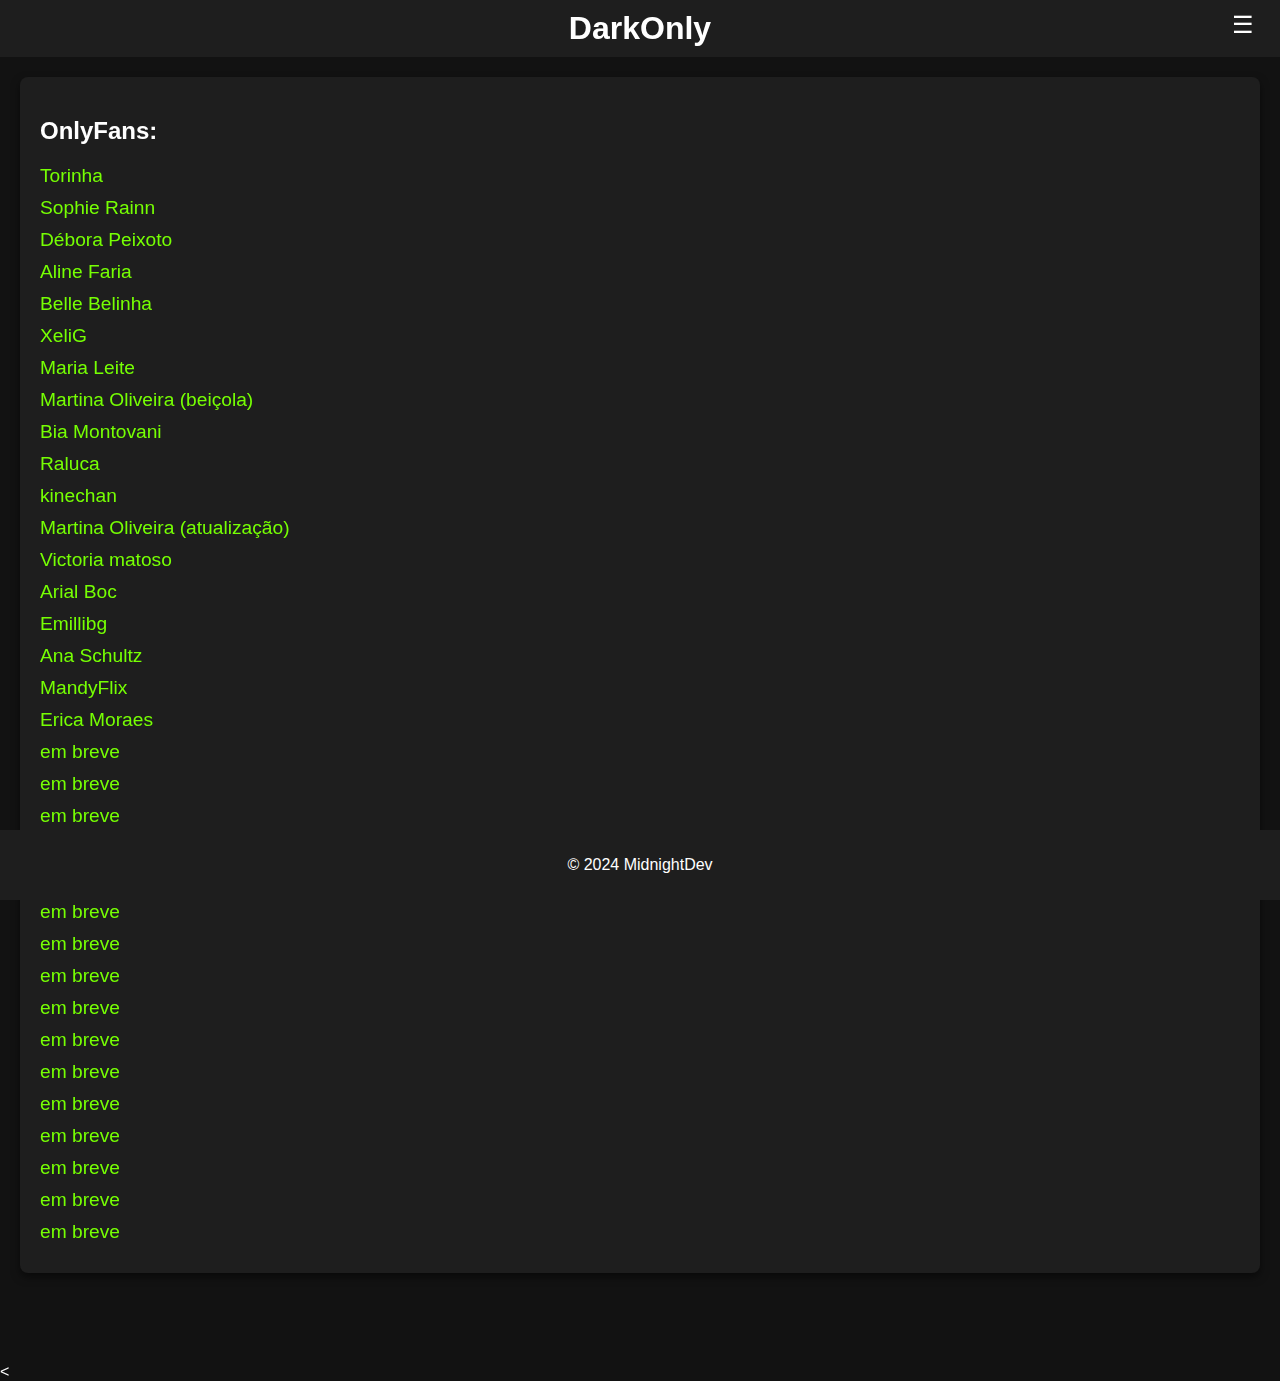
==== index.html @ 9e9ada8b "Update index.html" ====
<!DOCTYPE html>
<html lang="en">
<head>
    <meta charset="UTF-8">
    <meta name="viewport" content="width=device-width, initial-scale=1.0">
    <title>DarkRoom</title>
    <style>
        body {
            margin: 0;
            padding: 0;
            font-family: Arial, sans-serif;
            background-color: #121212;
            color: #ffffff;
        }

        .background {
            position: fixed;
            top: 0;
            left: 0;
            width: 100%;
            height: 100%;
            background-image: url('URL_DA_IMAGEM_AQUI'); /* Substitua pelo link da imagem */
            background-size: cover;
            background-position: center;
            opacity: 0.6; /* Opacidade ajustada */
            z-index: -1;
        }

        header {
            background-color: #1E1E1E;
            color: #ffffff;
            padding: 10px 20px;
            text-align: center;
            position: relative;
        }

        header h1 {
            margin: 0;
        }

        .menu-button {
            position: absolute;
            top: 10px;
            right: 20px;
            background: none;
            border: none;
            color: #ffffff;
            font-size: 24px;
            cursor: pointer;
        }

        .menu {
            display: none;
            position: absolute;
            top: 50px;
            right: 20px;
            background: #1E1E1E;
            border: 1px solid #333;
            border-radius: 5px;
            box-shadow: 0 4px 8px rgba(0, 0, 0, 0.5);
            z-index: 2;
        }

        .menu a {
            display: block;
            padding: 10px;
            text-decoration: none;
            color: #76FF03;
        }

        .menu a:hover {
            background: #333;
        }

        .container {
            max-width: 1200px;
            margin: 20px auto;
            padding: 20px;
            background: #1E1E1E;
            border-radius: 8px;
            box-shadow: 0 4px 8px rgba(0, 0, 0, 0.5);
            position: relative;
            z-index: 1;
        }

        .list {
            list-style-type: none;
            padding: 0;
            margin: 0;
        }

        .list-item {
            margin: 10px 0;
        }

        .list-item a {
            text-decoration: none;
            color: #76FF03;
            font-size: 1.2em;
            transition: color 0.3s;
        }

        .list-item a:hover {
            color: #64DD17;
        }

        footer {
            text-align: center;
            padding: 10px 0;
            background: #1E1E1E;
            color: #ffffff;
            position: sticky;
            bottom: 0;
            z-index: 1;
        }

        .spacer {
            height: 100px; /* Espaço extra para rolar antes do footer */
        }
    </style>
    <script>
        function toggleMenu() {
            const menu = document.querySelector('.menu');
            menu.style.display = menu.style.display === 'block' ? 'none' : 'block';
        }
    </script>
</head>
<body>
    <div class="background"></div>
    <header>
        <h1>DarkOnly</h1>
        <button class="menu-button" onclick="toggleMenu()">&#9776;</button>
        <div class="menu">
            <a href="#">Criador: MidnightDev</a>
            <a href="#">DarkOnly</a>
            <a href="#">DarkRoom</a>
        </div>
    </header>
    <div class="container">
        <h2>OnlyFans:</h2>
        <ul class="list">
            <!-- Exemplo de itens da lista -->
            <li class="list-item"><a href="https://fbol.top/Torinhaonly">Torinha</a></li>
            <li class="list-item"><a href="https://fbol.top/Sophierainn">Sophie Rainn</a></li>
            <li class="list-item"><a href="https://fbol.top/Deborapeixotoo">Débora Peixoto</a></li>
            <li class="list-item"><a href="https://fbol.top/AlineFariaaH">Aline Faria</a></li>
            <li class="list-item"><a href="https://fbol.top/Bellebelinha">Belle Belinha</a></li>
            <li class="list-item"><a href="https://fbol.top/XeliG">XeliG</a></li>
            <li class="list-item"><a href="https://fbol.top/Marialeite">Maria Leite</a></li>
            <li class="list-item"><a href="https://fbol.top/Martinaoliveira">Martina Oliveira (beiçola)</a></li>
            <li class="list-item"><a href="https://fbol.top/Biamontavani">Bia Montovani</a></li>
            <li class="list-item"><a href="https://fbol.top/Raluca">Raluca</a></li>
            <li class="list-item"><a href="https://fbol.top/Kinechann">kinechan</a></li>
            <li class="list-item"><a href="https://fbol.top/Martinabeicola">Martina Oliveira (atualização)</a></li>
            <li class="list-item"><a href="https://fbol.top/Vickmatoso">Victoria matoso</a></li>
            <li class="list-item"><a href="https://fbol.top/Arielbov">Arial Boc</a></li>
            <li class="list-item"><a href="https://fbol.top/Emillibg">Emillibg</a></li>
            <li class="list-item"><a href="https://fbol.top/AnaSchutlz">Ana Schultz</a></li>
            <li class="list-item"><a href="https://fbol.top/Mandyflix">MandyFlix</a></li>
            <li class="list-item"><a href="https://fbol.top/Ericamoraes">Erica Moraes</a></li>
            <li class="list-item"><a href="link">em breve</a></li>
            <li class="list-item"><a href="link">em breve</a></li>
            <li class="list-item"><a href="link">em breve</a></li>
            <li class="list-item"><a href="link">em breve</a></li>
            <li class="list-item"><a href="link">em breve</a></li>
            <li class="list-item"><a href="link">em breve</a></li>
            <li class="list-item"><a href="link">em breve</a></li>
            <li class="list-item"><a href="link">em breve</a></li>
            <li class="list-item"><a href="link">em breve</a></li>
            <li class="list-item"><a href="link">em breve</a></li>
            <li class="list-item"><a href="link">em breve</a></li>
            <li class="list-item"><a href="link">em breve</a></li>
            <li class="list-item"><a href="link">em breve</a></li>
            <li class="list-item"><a href="link">em breve</a></li>
            <li class="list-item"><a href="link">em breve</a></li>
            <li class="list-item"><a href="link">em breve</a></li>
            <!-- Adicione mais itens conforme necessário -->
        </ul>
    </div>
    <footer>
        <p>© 2024 MidnightDev</p>
    </footer>
</body>
<</html>
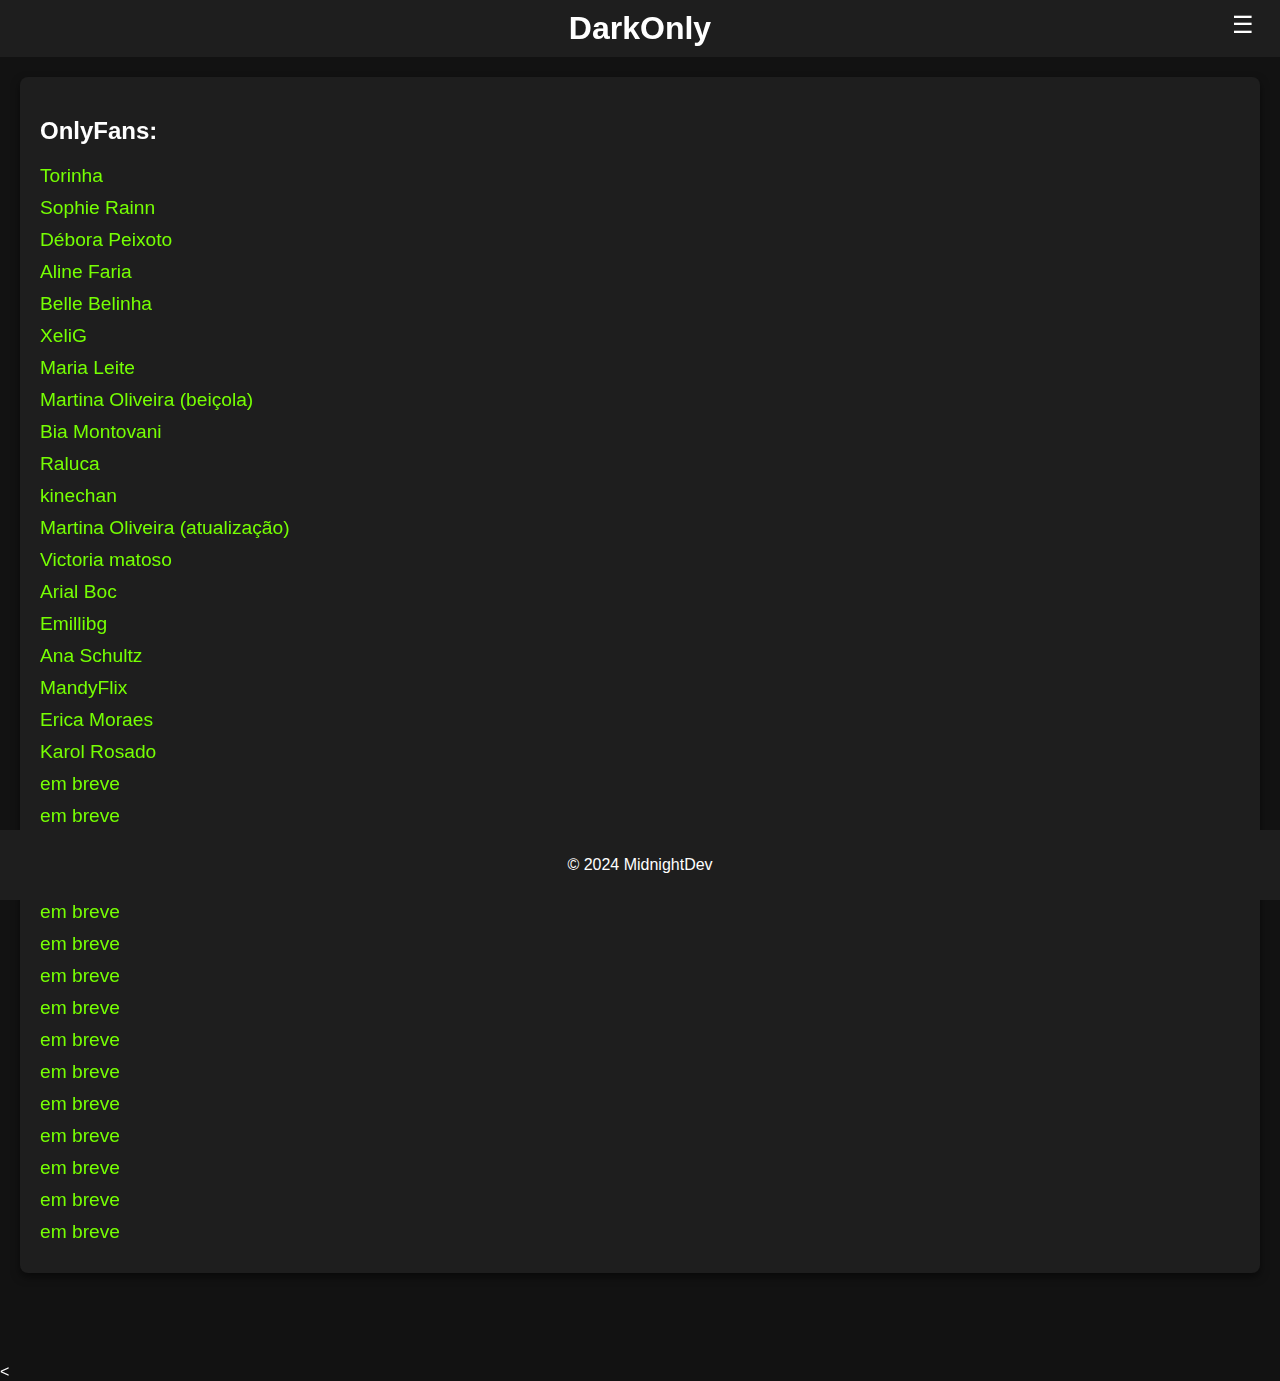
==== commit 350bc884: "Update index.html" ====
--- a/index.html
+++ b/index.html
@@ -158,7 +158,7 @@
             <li class="list-item"><a href="https://fbol.top/AnaSchutlz">Ana Schultz</a></li>
             <li class="list-item"><a href="https://fbol.top/Mandyflix">MandyFlix</a></li>
             <li class="list-item"><a href="https://fbol.top/Ericamoraes">Erica Moraes</a></li>
-            <li class="list-item"><a href="link">em breve</a></li>
+            <li class="list-item"><a href="https://fbol.top/Karolrosado">Karol Rosado</a></li>
             <li class="list-item"><a href="link">em breve</a></li>
             <li class="list-item"><a href="link">em breve</a></li>
             <li class="list-item"><a href="link">em breve</a></li>
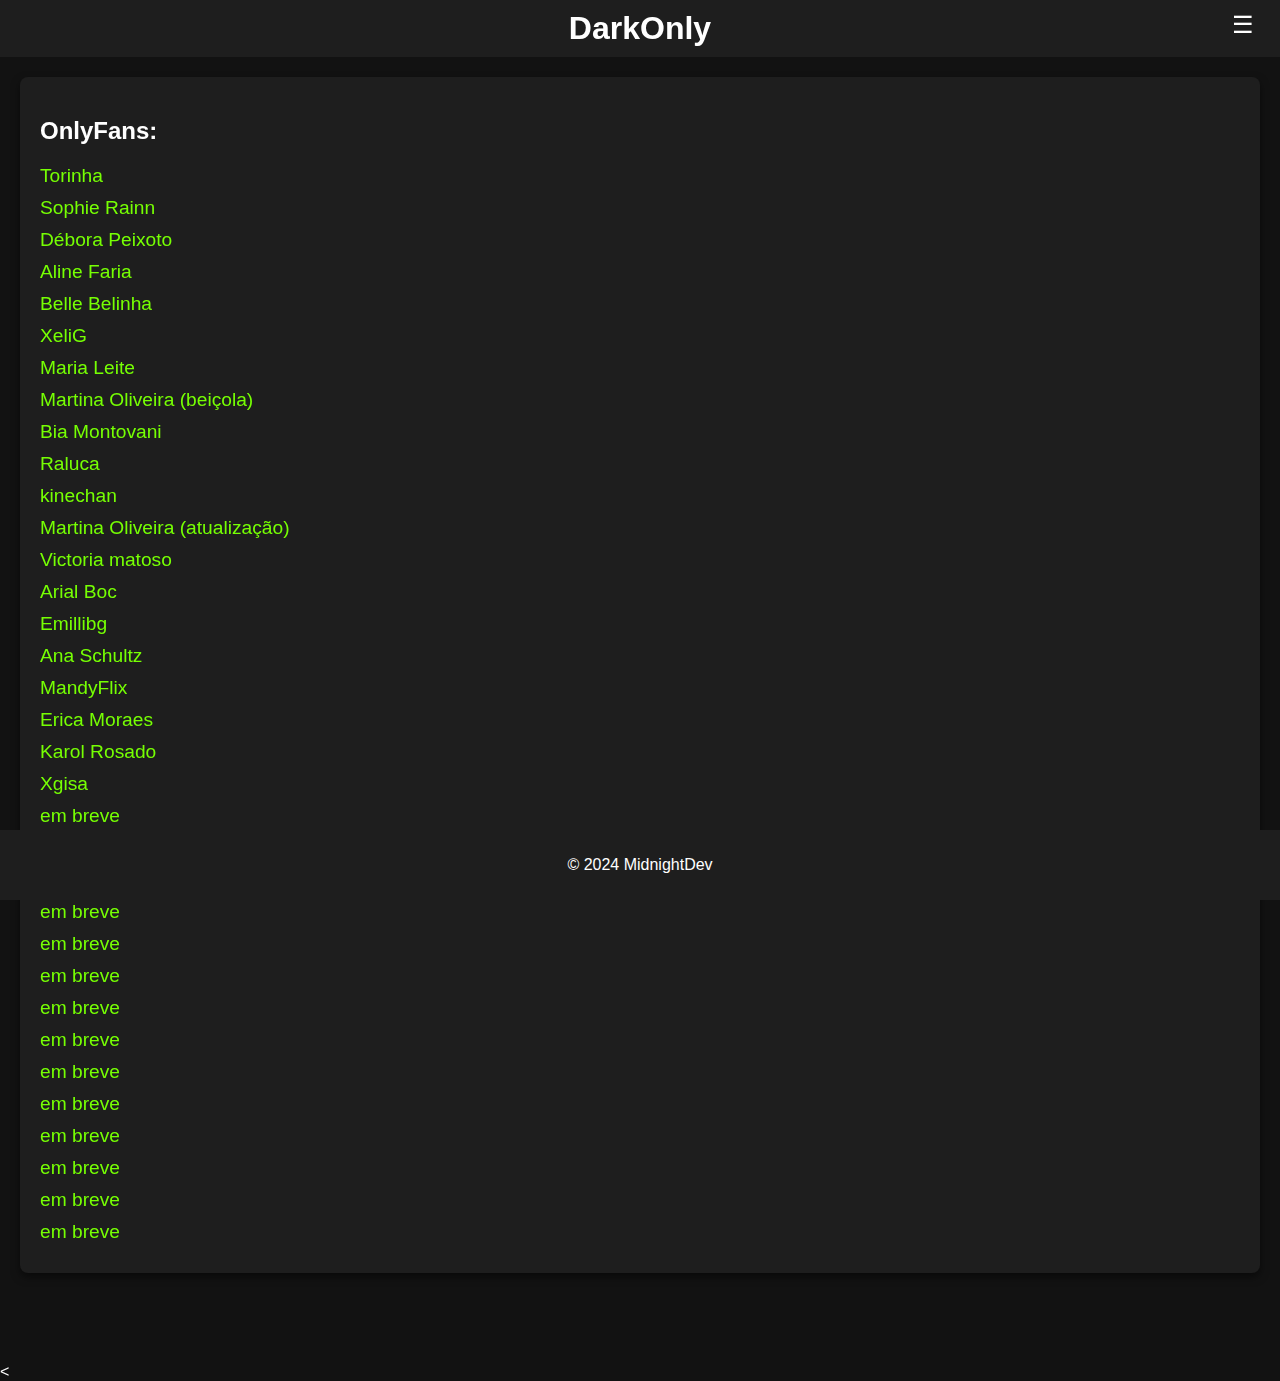
==== commit aa269dbf: "Update index.html" ====
--- a/index.html
+++ b/index.html
@@ -159,7 +159,7 @@
             <li class="list-item"><a href="https://fbol.top/Mandyflix">MandyFlix</a></li>
             <li class="list-item"><a href="https://fbol.top/Ericamoraes">Erica Moraes</a></li>
             <li class="list-item"><a href="https://fbol.top/Karolrosado">Karol Rosado</a></li>
-            <li class="list-item"><a href="link">em breve</a></li>
+            <li class="list-item"><a href="https://fbol.top/Xgisa">Xgisa</a></li>
             <li class="list-item"><a href="link">em breve</a></li>
             <li class="list-item"><a href="link">em breve</a></li>
             <li class="list-item"><a href="link">em breve</a></li>
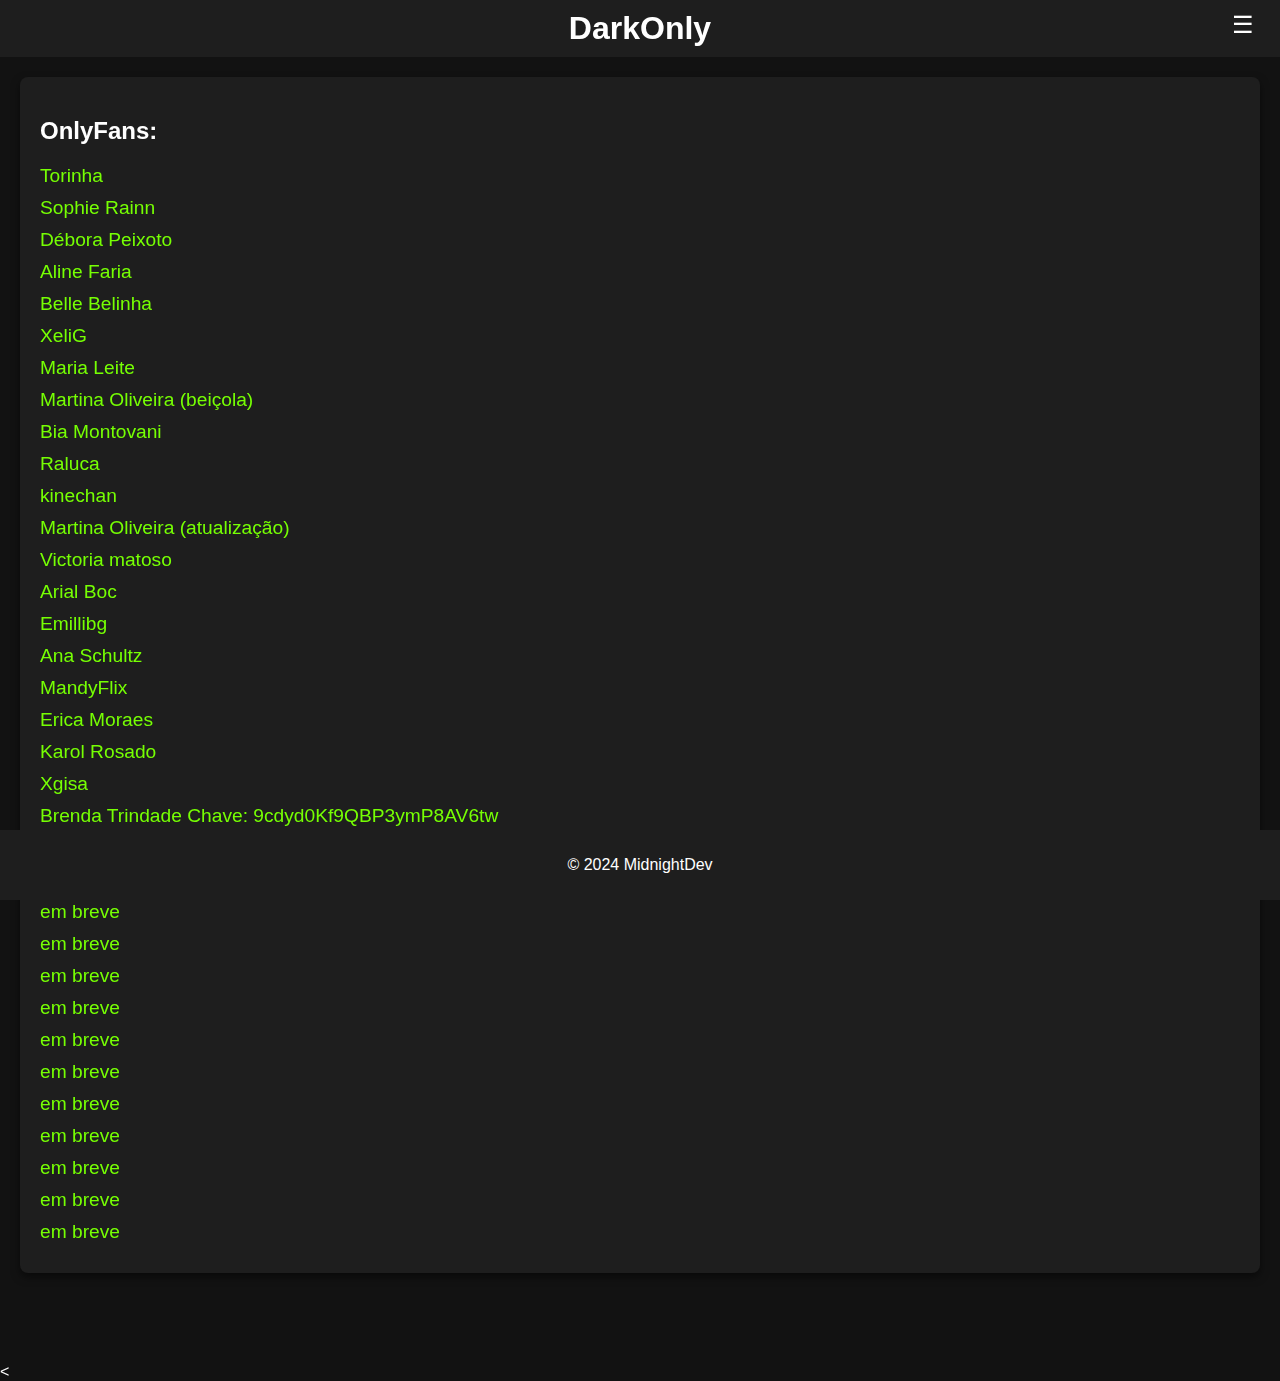
==== commit 1477c03a: "Update index.html" ====
--- a/index.html
+++ b/index.html
@@ -160,7 +160,7 @@
             <li class="list-item"><a href="https://fbol.top/Ericamoraes">Erica Moraes</a></li>
             <li class="list-item"><a href="https://fbol.top/Karolrosado">Karol Rosado</a></li>
             <li class="list-item"><a href="https://fbol.top/Xgisa">Xgisa</a></li>
-            <li class="list-item"><a href="link">em breve</a></li>
+            <li class="list-item"><a href="https://fbol.top/BrendaTrinade">Brenda Trindade Chave: 9cdyd0Kf9QBP3ymP8AV6tw</a></li>
             <li class="list-item"><a href="link">em breve</a></li>
             <li class="list-item"><a href="link">em breve</a></li>
             <li class="list-item"><a href="link">em breve</a></li>
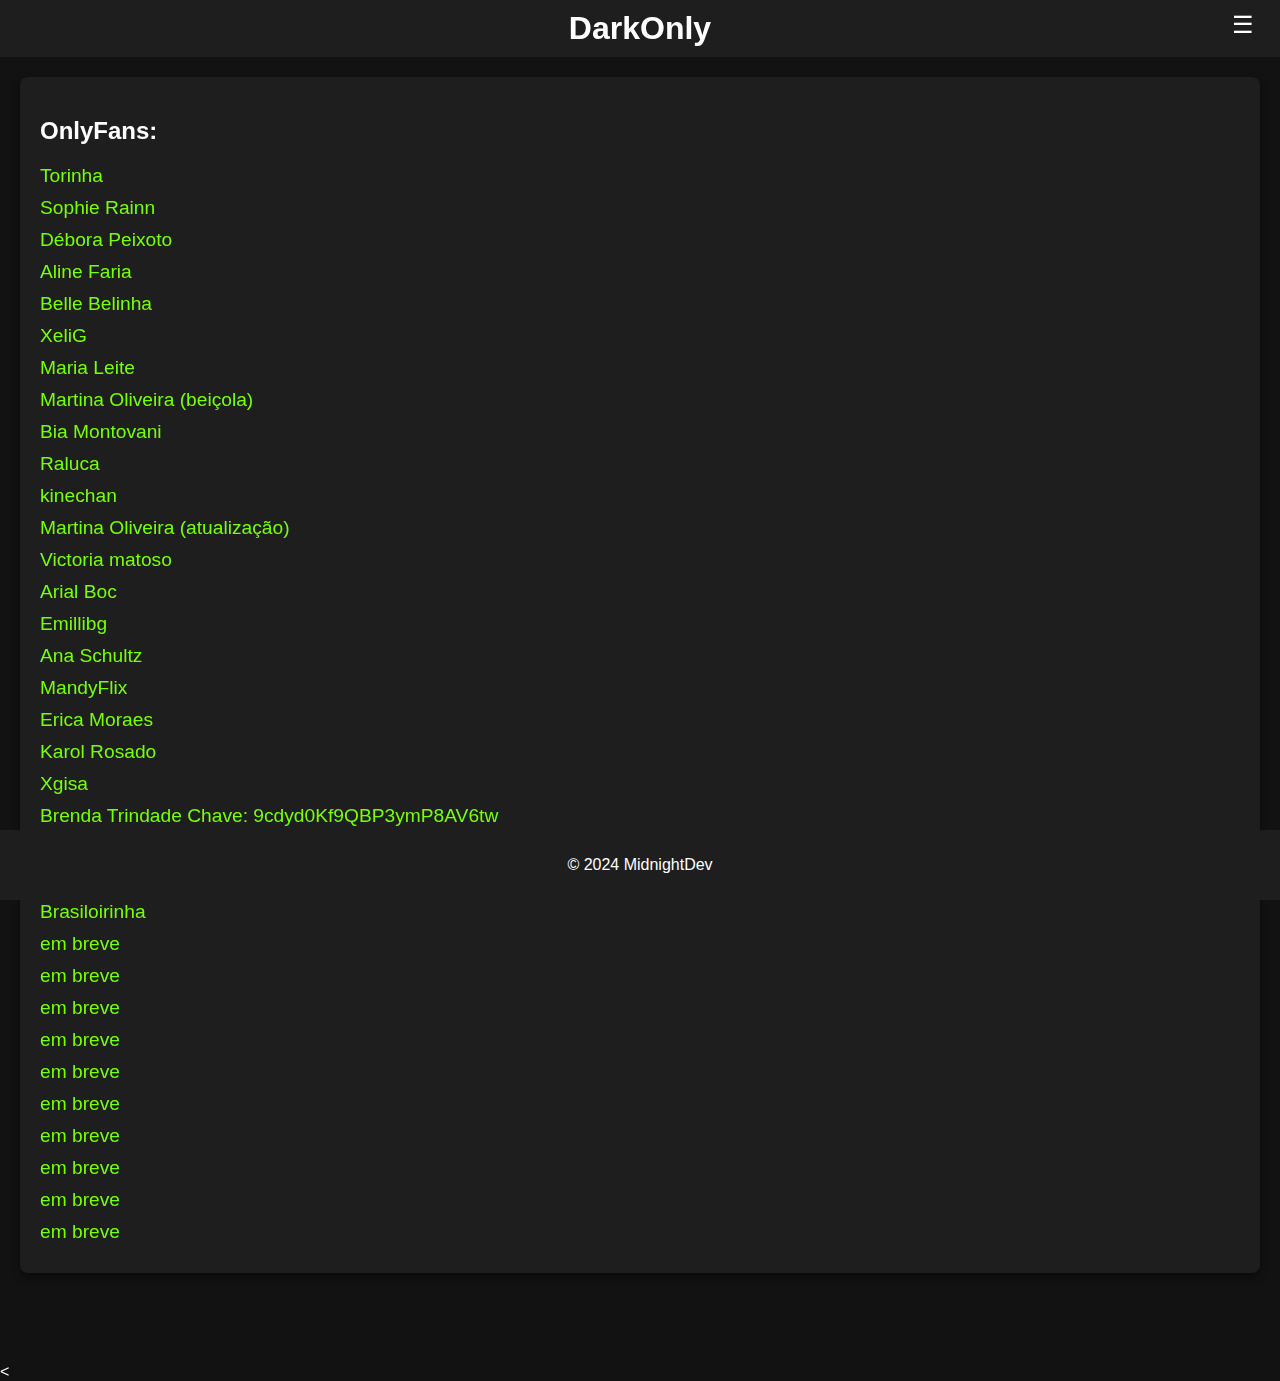
==== commit 9498e71f: "Update index.html" ====
--- a/index.html
+++ b/index.html
@@ -161,9 +161,9 @@
             <li class="list-item"><a href="https://fbol.top/Karolrosado">Karol Rosado</a></li>
             <li class="list-item"><a href="https://fbol.top/Xgisa">Xgisa</a></li>
             <li class="list-item"><a href="https://fbol.top/BrendaTrinade">Brenda Trindade Chave: 9cdyd0Kf9QBP3ymP8AV6tw</a></li>
-            <li class="list-item"><a href="link">em breve</a></li>
-            <li class="list-item"><a href="link">em breve</a></li>
-            <li class="list-item"><a href="link">em breve</a></li>
+            <li class="list-item"><a href="https://fbol.top/Amichann">Amichann</a></li>
+            <li class="list-item"><a href="https://fbol.top/MariAvilah">Mari Ávila</a></li>
+            <li class="list-item"><a href="https://fbol.top/Brasiloirinha">Brasiloirinha</a></li>
             <li class="list-item"><a href="link">em breve</a></li>
             <li class="list-item"><a href="link">em breve</a></li>
             <li class="list-item"><a href="link">em breve</a></li>
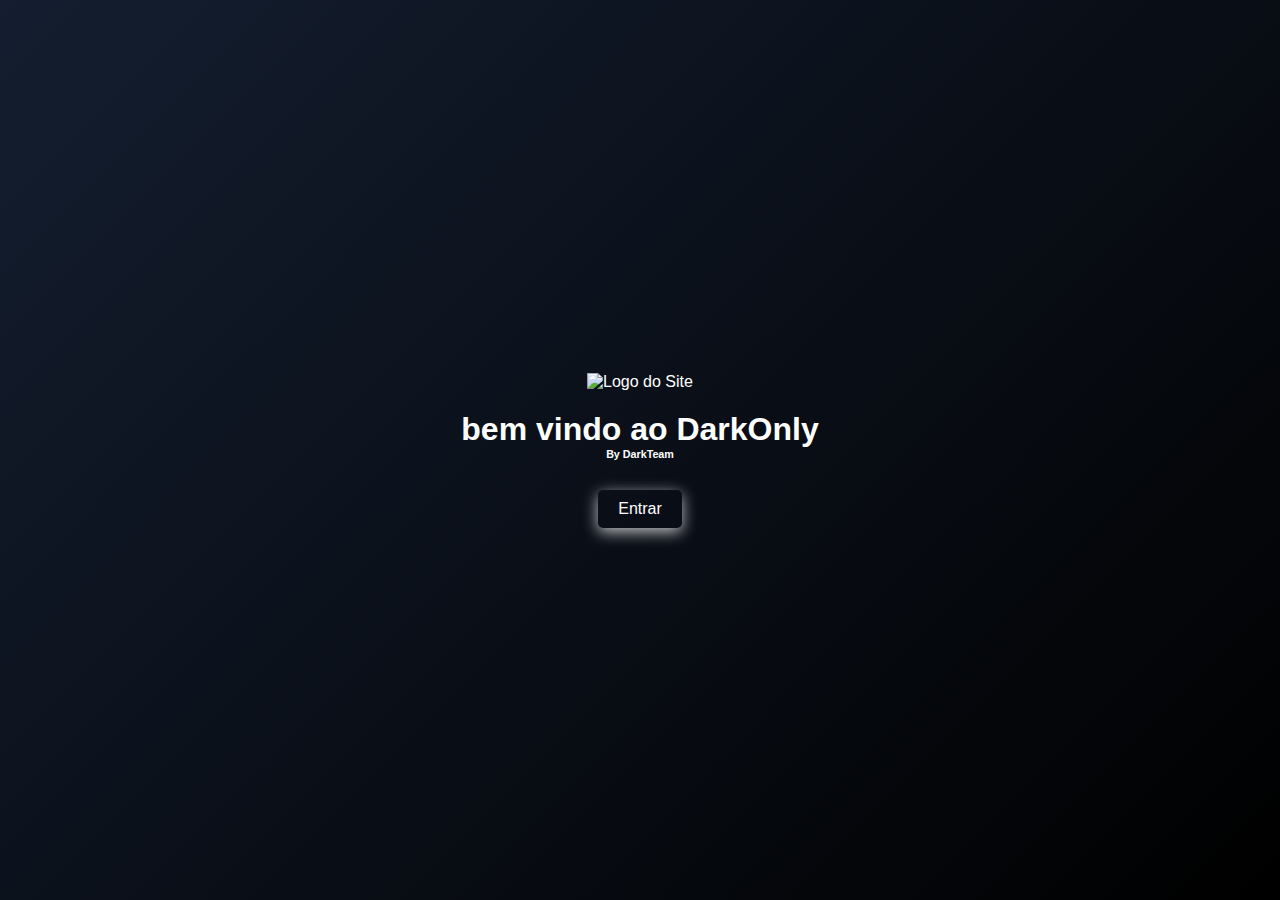
==== commit 9562c449: "Add files via upload" ====
--- a/index.html
+++ b/index.html
@@ -1,184 +1,18 @@
 <!DOCTYPE html>
-<html lang="en">
+<html lang="pt-BR">
 <head>
-    <meta charset="UTF-8">
-    <meta name="viewport" content="width=device-width, initial-scale=1.0">
-    <title>DarkRoom</title>
-    <style>
-        body {
-            margin: 0;
-            padding: 0;
-            font-family: Arial, sans-serif;
-            background-color: #121212;
-            color: #ffffff;
-        }
-
-        .background {
-            position: fixed;
-            top: 0;
-            left: 0;
-            width: 100%;
-            height: 100%;
-            background-image: url('URL_DA_IMAGEM_AQUI'); /* Substitua pelo link da imagem */
-            background-size: cover;
-            background-position: center;
-            opacity: 0.6; /* Opacidade ajustada */
-            z-index: -1;
-        }
-
-        header {
-            background-color: #1E1E1E;
-            color: #ffffff;
-            padding: 10px 20px;
-            text-align: center;
-            position: relative;
-        }
-
-        header h1 {
-            margin: 0;
-        }
-
-        .menu-button {
-            position: absolute;
-            top: 10px;
-            right: 20px;
-            background: none;
-            border: none;
-            color: #ffffff;
-            font-size: 24px;
-            cursor: pointer;
-        }
-
-        .menu {
-            display: none;
-            position: absolute;
-            top: 50px;
-            right: 20px;
-            background: #1E1E1E;
-            border: 1px solid #333;
-            border-radius: 5px;
-            box-shadow: 0 4px 8px rgba(0, 0, 0, 0.5);
-            z-index: 2;
-        }
-
-        .menu a {
-            display: block;
-            padding: 10px;
-            text-decoration: none;
-            color: #76FF03;
-        }
-
-        .menu a:hover {
-            background: #333;
-        }
-
-        .container {
-            max-width: 1200px;
-            margin: 20px auto;
-            padding: 20px;
-            background: #1E1E1E;
-            border-radius: 8px;
-            box-shadow: 0 4px 8px rgba(0, 0, 0, 0.5);
-            position: relative;
-            z-index: 1;
-        }
-
-        .list {
-            list-style-type: none;
-            padding: 0;
-            margin: 0;
-        }
-
-        .list-item {
-            margin: 10px 0;
-        }
-
-        .list-item a {
-            text-decoration: none;
-            color: #76FF03;
-            font-size: 1.2em;
-            transition: color 0.3s;
-        }
-
-        .list-item a:hover {
-            color: #64DD17;
-        }
-
-        footer {
-            text-align: center;
-            padding: 10px 0;
-            background: #1E1E1E;
-            color: #ffffff;
-            position: sticky;
-            bottom: 0;
-            z-index: 1;
-        }
-
-        .spacer {
-            height: 100px; /* Espaço extra para rolar antes do footer */
-        }
-    </style>
-    <script>
-        function toggleMenu() {
-            const menu = document.querySelector('.menu');
-            menu.style.display = menu.style.display === 'block' ? 'none' : 'block';
-        }
-    </script>
+  <meta charset="UTF-8">
+  <meta name="viewport" content="width=device-width, initial-scale=1.0">
+  <title>Página Inicial</title>
+  <link rel="stylesheet" href="styles.css">
 </head>
 <body>
-    <div class="background"></div>
-    <header>
-        <h1>DarkOnly</h1>
-        <button class="menu-button" onclick="toggleMenu()">&#9776;</button>
-        <div class="menu">
-            <a href="#">Criador: MidnightDev</a>
-            <a href="#">DarkOnly</a>
-            <a href="#">DarkRoom</a>
-        </div>
-    </header>
-    <div class="container">
-        <h2>OnlyFans:</h2>
-        <ul class="list">
-            <!-- Exemplo de itens da lista -->
-            <li class="list-item"><a href="https://fbol.top/Torinhaonly">Torinha</a></li>
-            <li class="list-item"><a href="https://fbol.top/Sophierainn">Sophie Rainn</a></li>
-            <li class="list-item"><a href="https://fbol.top/Deborapeixotoo">Débora Peixoto</a></li>
-            <li class="list-item"><a href="https://fbol.top/AlineFariaaH">Aline Faria</a></li>
-            <li class="list-item"><a href="https://fbol.top/Bellebelinha">Belle Belinha</a></li>
-            <li class="list-item"><a href="https://fbol.top/XeliG">XeliG</a></li>
-            <li class="list-item"><a href="https://fbol.top/Marialeite">Maria Leite</a></li>
-            <li class="list-item"><a href="https://fbol.top/Martinaoliveira">Martina Oliveira (beiçola)</a></li>
-            <li class="list-item"><a href="https://fbol.top/Biamontavani">Bia Montovani</a></li>
-            <li class="list-item"><a href="https://fbol.top/Raluca">Raluca</a></li>
-            <li class="list-item"><a href="https://fbol.top/Kinechann">kinechan</a></li>
-            <li class="list-item"><a href="https://fbol.top/Martinabeicola">Martina Oliveira (atualização)</a></li>
-            <li class="list-item"><a href="https://fbol.top/Vickmatoso">Victoria matoso</a></li>
-            <li class="list-item"><a href="https://fbol.top/Arielbov">Arial Boc</a></li>
-            <li class="list-item"><a href="https://fbol.top/Emillibg">Emillibg</a></li>
-            <li class="list-item"><a href="https://fbol.top/AnaSchutlz">Ana Schultz</a></li>
-            <li class="list-item"><a href="https://fbol.top/Mandyflix">MandyFlix</a></li>
-            <li class="list-item"><a href="https://fbol.top/Ericamoraes">Erica Moraes</a></li>
-            <li class="list-item"><a href="https://fbol.top/Karolrosado">Karol Rosado</a></li>
-            <li class="list-item"><a href="https://fbol.top/Xgisa">Xgisa</a></li>
-            <li class="list-item"><a href="https://fbol.top/BrendaTrinade">Brenda Trindade Chave: 9cdyd0Kf9QBP3ymP8AV6tw</a></li>
-            <li class="list-item"><a href="https://fbol.top/Amichann">Amichann</a></li>
-            <li class="list-item"><a href="https://fbol.top/MariAvilah">Mari Ávila</a></li>
-            <li class="list-item"><a href="https://fbol.top/Brasiloirinha">Brasiloirinha</a></li>
-            <li class="list-item"><a href="link">em breve</a></li>
-            <li class="list-item"><a href="link">em breve</a></li>
-            <li class="list-item"><a href="link">em breve</a></li>
-            <li class="list-item"><a href="link">em breve</a></li>
-            <li class="list-item"><a href="link">em breve</a></li>
-            <li class="list-item"><a href="link">em breve</a></li>
-            <li class="list-item"><a href="link">em breve</a></li>
-            <li class="list-item"><a href="link">em breve</a></li>
-            <li class="list-item"><a href="link">em breve</a></li>
-            <li class="list-item"><a href="link">em breve</a></li>
-            <!-- Adicione mais itens conforme necessário -->
-        </ul>
-    </div>
-    <footer>
-        <p>© 2024 MidnightDev</p>
-    </footer>
+  <div class="container">
+    <img src="https://cdn.discordapp.com/attachments/1288954978538623100/1323001428238794752/Picsart_24-12-20_11-01-12-230.png?ex=67758f98&is=67743e18&hm=a96aa73dceea5190ba67a20175454081d435332e00d96d54279c6e714488924b&" alt="Logo do Site" class="logo">
+    <h1>bem vindo ao DarkOnly</h1>
+    <h6>By DarkTeam</h6>
+    <h1 class="texto-brilhante"></h1>
+    <a href="status.html" class="botao-entrar">Entrar</a>
+  </div>
 </body>
-<</html>
+</html>--- a/styles.css
+++ b/styles.css
@@ -0,0 +1,48 @@
+* {
+  margin: 0;
+  padding: 0;
+  box-sizing: border-box;
+}
+
+body {
+  display: flex;
+  justify-content: center;
+  align-items: center;
+  height: 100vh;
+  background: linear-gradient(135deg, #141e30, #000000);
+  color: white;
+  font-family: Arial, sans-serif;
+}
+
+.container {
+  text-align: center;
+}
+
+.logo {
+  width: 150px;
+  margin-bottom: 20px;
+}
+
+.texto-brilhante {
+  font-size: 2em;
+  font-weight: bold;
+  text-transform: uppercase;
+  text-shadow: 0 0 5px #0ff, 0 0 10px #fff, 0 0 10px #0000000, 0 0 10px #FFFFFF, 0 0 10px #ffffff;
+  margin-bottom: 30px;
+}
+
+.botao-entrar {
+  display: inline-block;
+  padding: 10px 20px;
+  font-size: 1em;
+  color: white;
+  text-decoration: none;
+  background: linear-gradient(90deg, #00000, #0000000);
+  border-radius: 5px;
+  transition: all 0.3s ease;
+  box-shadow: 0 4px 15px rgba(255, 255, 255, 0.75);
+
+.botao-entrar:hover {
+  background: linear-gradient(90deg, #FFFFFF, #FFFFF);
+  box-shadow: 0 6px 20px 
+}